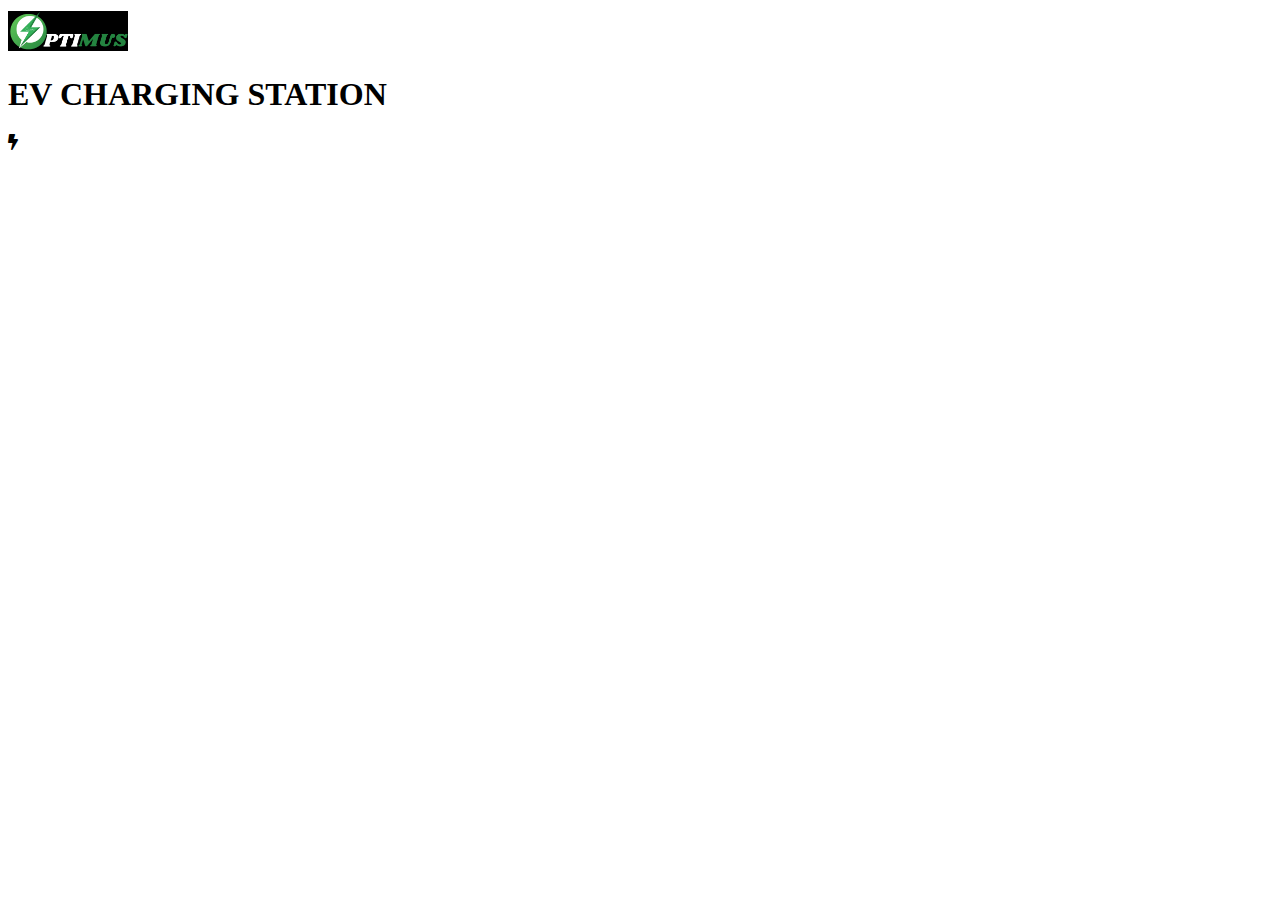
==== charging.html @ 252a4581 "charging animation added" ====
<!DOCTYPE html>
<html>
<head>
	<title>Energy Meter Dashboard</title>
  <link href="img/icon.png" rel="shortcut icon" type="image/png" />
	<link rel="stylesheet" type="text/css" href="style.css">
	<link rel="stylesheet" type="text/css" href="https://cdnjs.cloudflare.com/ajax/libs/font-awesome/5.15.4/css/all.min.css">
</head>
<body>
    <nav>
        <img
          src="img/photo.png"
          alt=""
          height="40px"
          width="120px"
          style="margin-top: 2.5px"
        />
      </nav>
      <div class="charging-container">
        <h1>EV CHARGING STATION</h1>
<div class="battery">
	<div class="battery-head"></div>
	<div class="battery-body">
		<i class="fas fa-bolt"></i>
		<div class="charge"></div>
	</div>

</div>

</body>
</html>
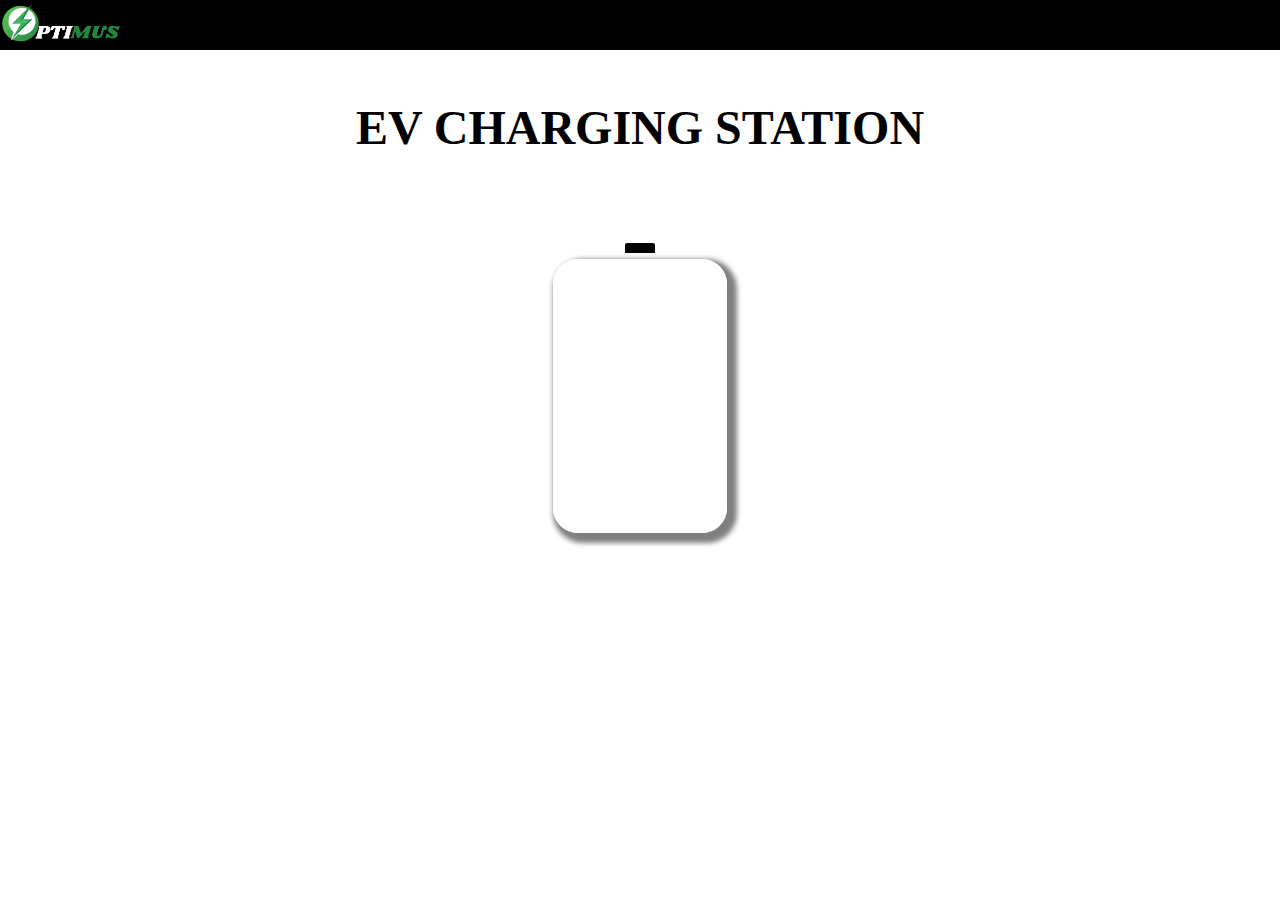
==== commit a0836e9a: "changes made for Charging animation" ====
--- a/charging.html
+++ b/charging.html
@@ -3,7 +3,7 @@
 <head>
 	<title>Energy Meter Dashboard</title>
   <link href="img/icon.png" rel="shortcut icon" type="image/png" />
-	<link rel="stylesheet" type="text/css" href="style.css">
+	<link rel="stylesheet" type="text/css" href="/css/charging_style.css">
 	<link rel="stylesheet" type="text/css" href="https://cdnjs.cloudflare.com/ajax/libs/font-awesome/5.15.4/css/all.min.css">
 </head>
 <body>
--- a/css/charging_style.css
+++ b/css/charging_style.css
@@ -0,0 +1,85 @@
+:root{
+  --red:#ff0000;
+  --orange:#ff9100;
+  --yellow:#fff200;
+  --yellow-green:#d7fc03;
+  --green:#00ff00;
+  --black:#000000;
+  --gray:#9e9e9e;
+  --white:#ffffff;
+
+}
+body{
+  /*width: 100vw;
+  height: 100vh;
+  background: var(--black);
+  overflow: hidden;
+  display: flex;*/
+  background-image: url(img/bg2.jpeg) ;
+  margin: 0%;
+  padding: 0%;
+  align-items: center;
+  justify-content: center;
+}
+nav{
+    height: 50px;
+    background-color:black;
+    
+}
+.charging-container {
+    text-align: center;
+    margin: 50px auto;
+    color: black;
+    font-size: 1.5em;
+  }
+@keyframes battery-bolt{
+  50%{transform: scale(1.3);}
+  100%{transform: scale(1);}
+}
+@keyframes battery-charge{
+  0%{height: 0%; background: var(--red);}
+  25%{height: 25%; background: var(--orange);}
+  50%{height: 50%; background: var(--yellow);}
+  75%{height: 75%; background: var(--yellow-green);}
+  100%{height: 100%; background: var(--green);}
+}
+.battery{
+    position: relative;
+    top: 50px;
+}
+.battery-head{
+  width: 30px;
+  height: 10px;
+  background: var(--black);
+  margin: 0 auto;
+  border: 6px solid var(--white);
+  border-top-right-radius: 8px;
+  border-top-left-radius: 8px;
+}
+.battery-body{
+  width: 150px;
+  height: 250px;
+  background: transparent;
+  position: relative;
+  margin: 0 auto;
+  border: 12px solid var(--white);
+  border-radius: 25px;
+  box-shadow: 5px 5px 5px 5px rgba(0, 0, 0, 0.5);
+}
+i.fa-bolt{
+  color: var(--white);
+  font-size: 100px;
+  position: absolute;
+  left: 30%;
+  top: 30%;
+  z-index: 1;
+  animation: battery-bolt 2s linear infinite;
+}
+.charge{
+  width: 100%;
+  position: absolute;
+  bottom: 0;
+  border-radius: 14px;
+  animation:battery-charge 8s linear infinite;
+  z-index: -1;
+}